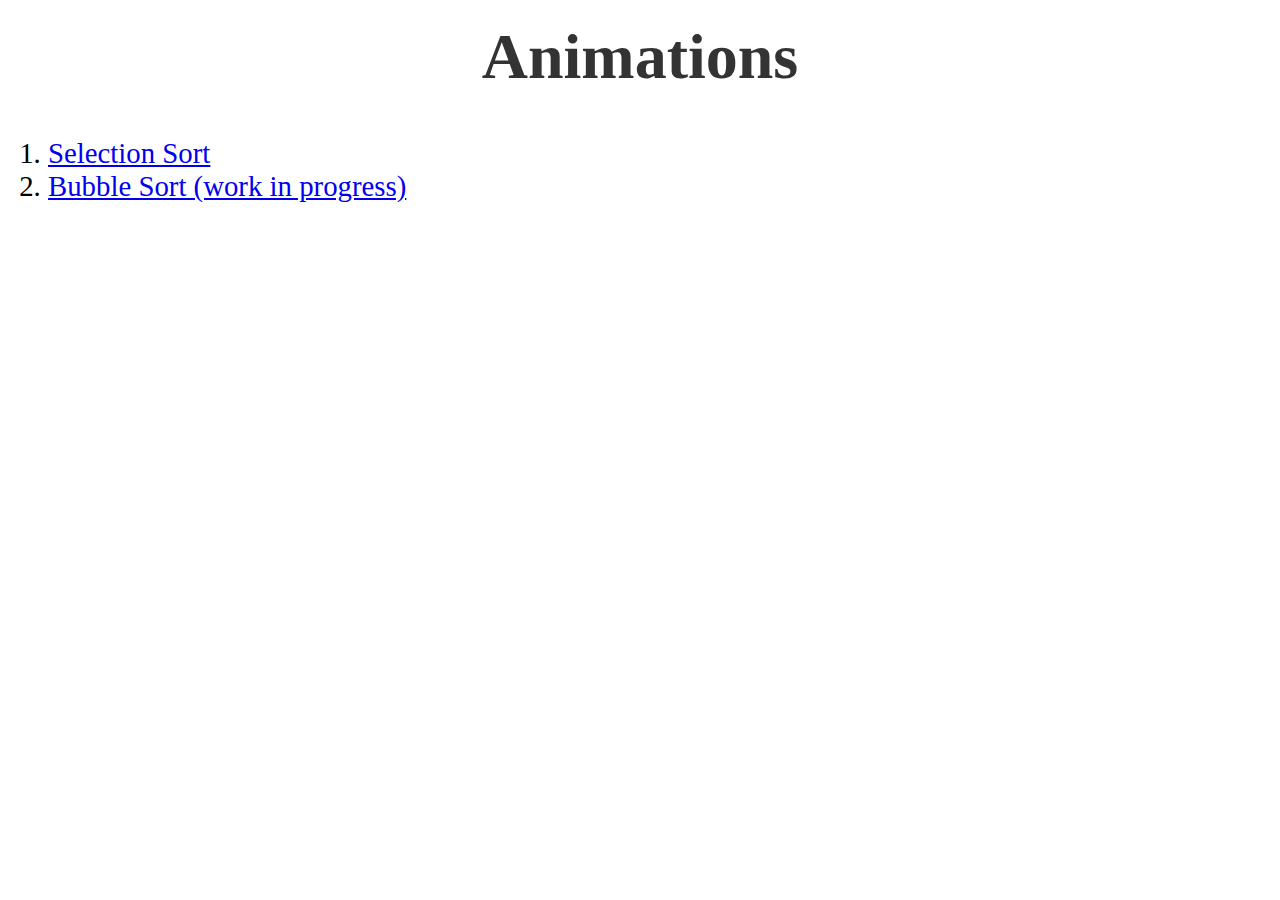
==== index.html @ 37292c59 "first commit" ====
<!DOCTYPE html>
<html lang="en">
<head>
    <meta charset="UTF-8">
    <meta name="viewport" content="width=device-width, initial-scale=1.0">
    <title>Document</title>
    <link rel="stylesheet" href="styles.css">
</head>
<body>
    <h1 id="heading">Animations</h1>

    <ol class="top-level-list">
        <li><a href="animations/selection-sort/selectionsort.html">
            Selection Sort
        </a></li>
        <li><a href="animations/bubble-sort/bubblesort.html">
            Bubble Sort (work in progress)
        </a></li>
    </ol>

</body>
</html>
---- styles.css ----
#heading {
    font-size: 4rem;
    font-weight: bold;
    color: #333;
    text-align: center;
    margin-top: 20px;
}

.top-level-list{
    font-size: 1.8rem;
}
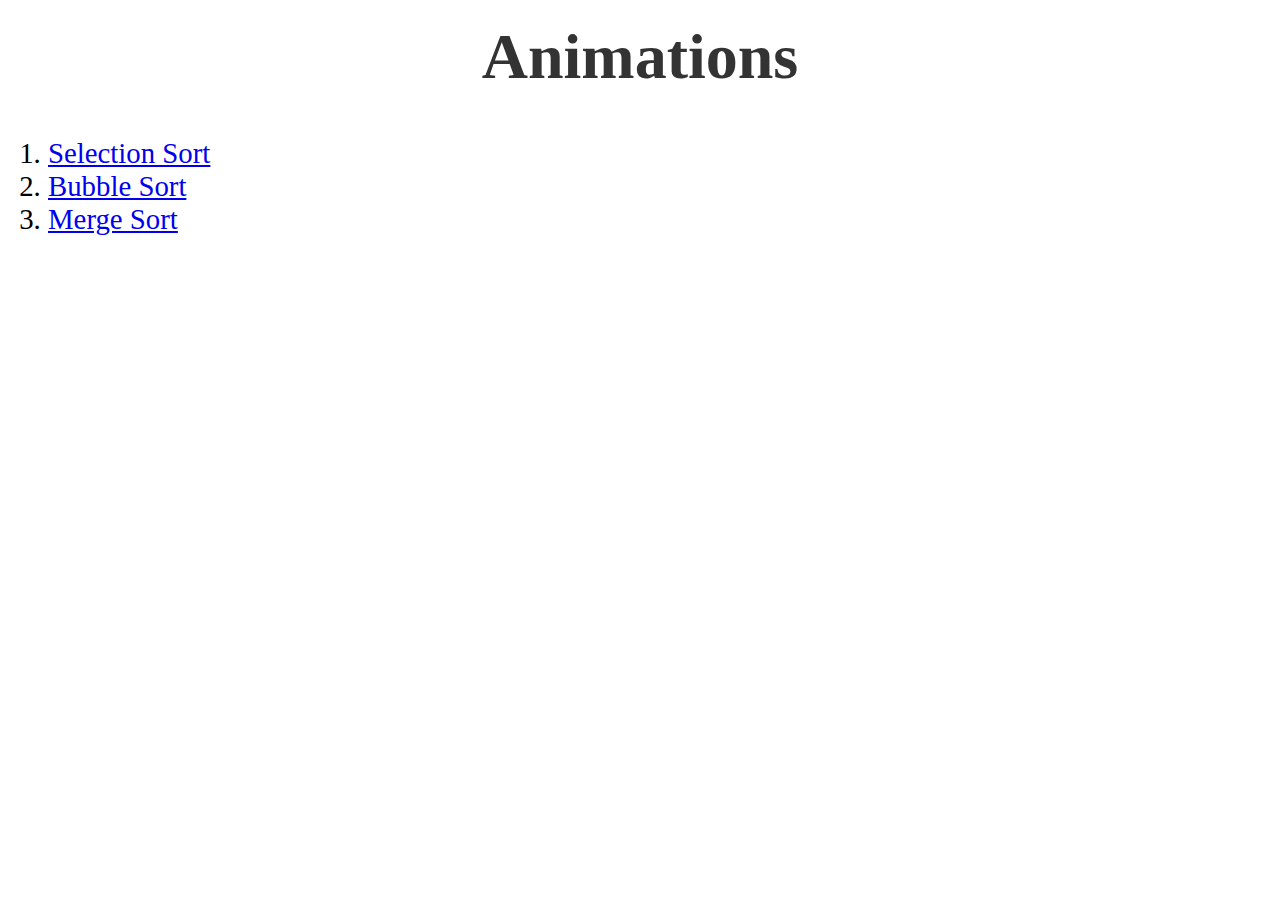
==== commit 857c77f5: "Added merge sort. Plan to add notes later." ====
--- a/index.html
+++ b/index.html
@@ -14,7 +14,10 @@
             Selection Sort
         </a></li>
         <li><a href="animations/bubble-sort/bubblesort.html">
-            Bubble Sort (work in progress)
+            Bubble Sort
+        </a></li>
+        <li><a href="animations/merge-sort/mergesort.html">
+            Merge Sort
         </a></li>
     </ol>
 
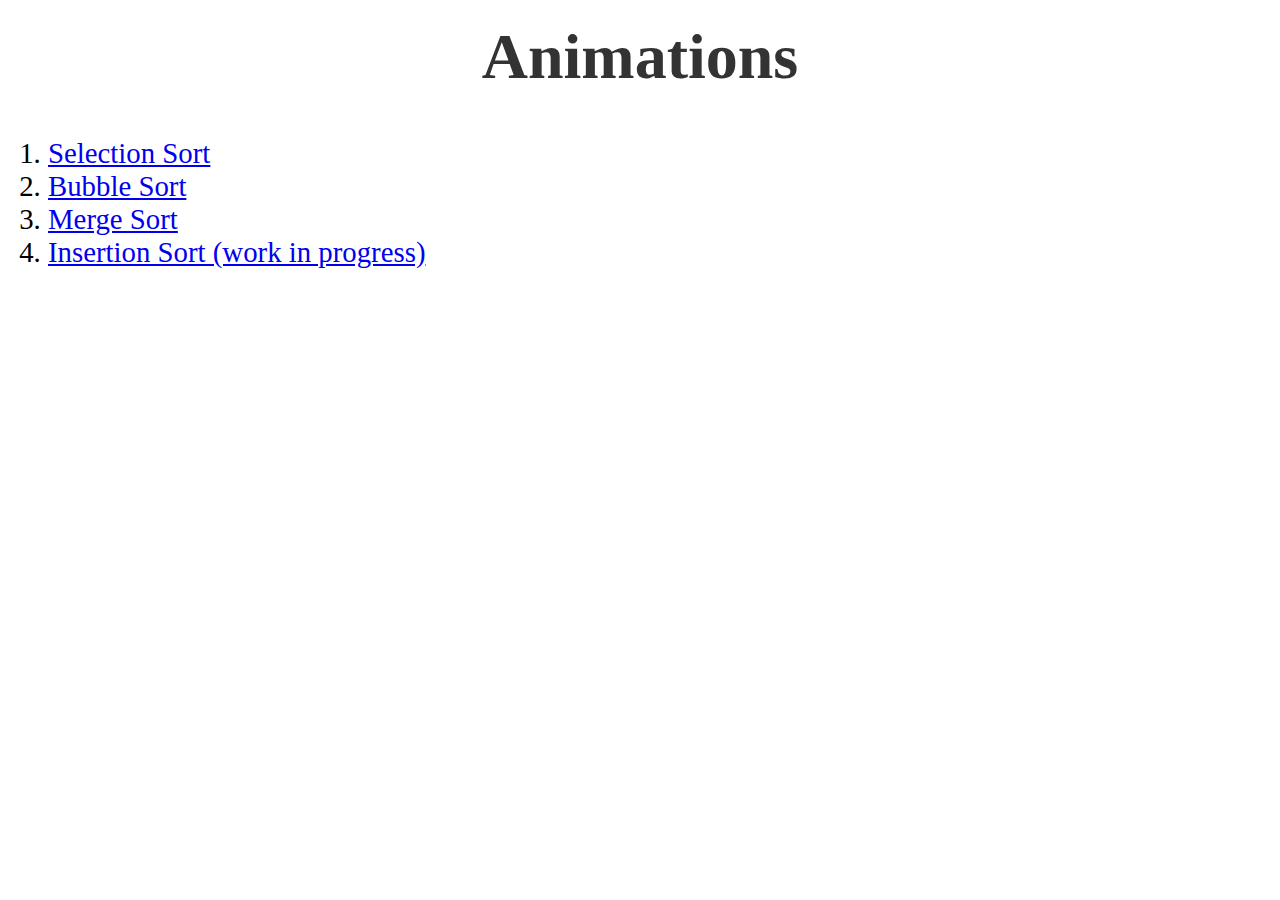
==== commit 25fb2c14: "added insertion sort" ====
--- a/index.html
+++ b/index.html
@@ -19,6 +19,9 @@
         <li><a href="animations/merge-sort/mergesort.html">
             Merge Sort
         </a></li>
+        <li><a href="animations/insertion-sort/insertionsort.html">
+            Insertion Sort (work in progress)
+        </a></li>
     </ol>
 
 </body>
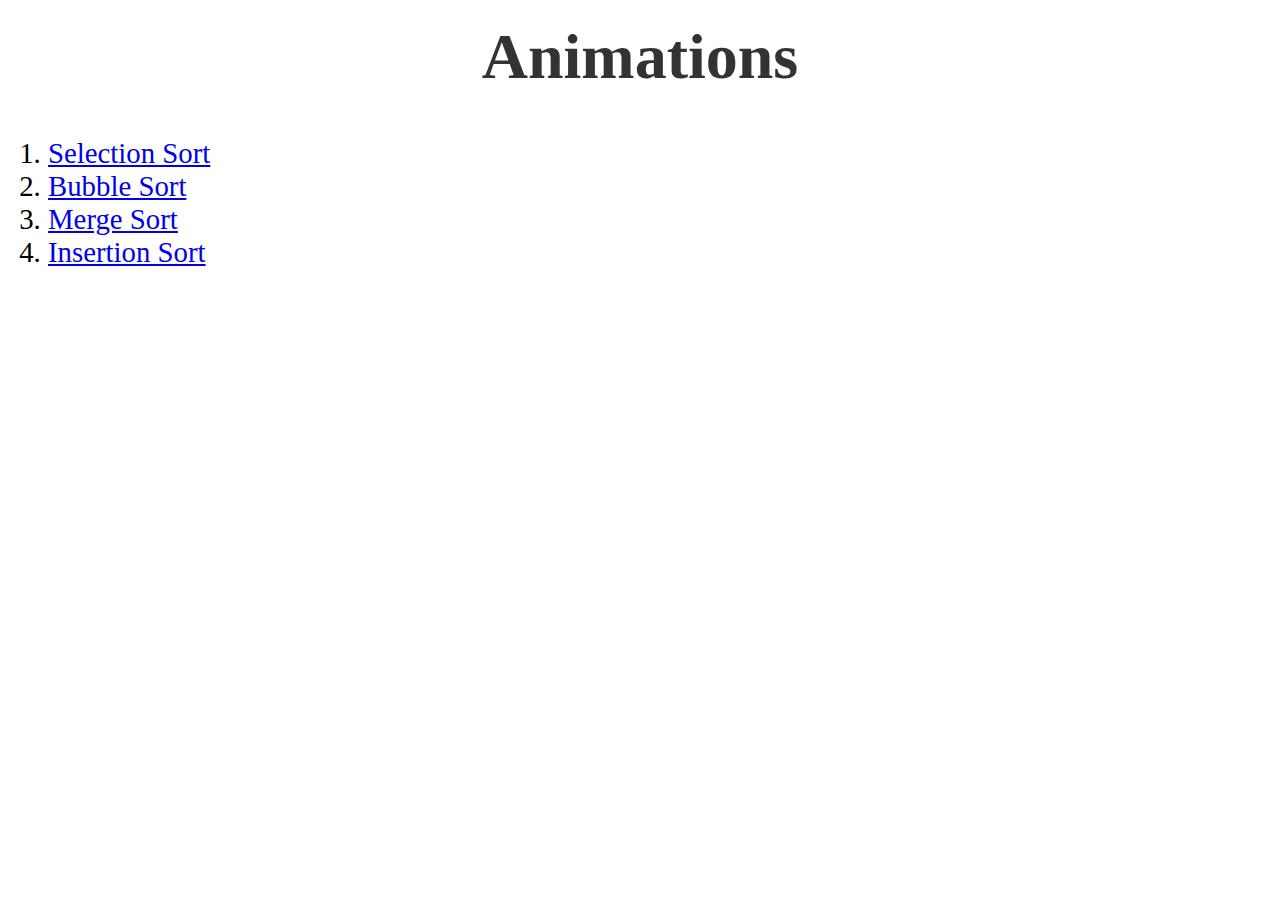
==== commit 4ee069da: "updated homepage; updated title and list" ====
--- a/index.html
+++ b/index.html
@@ -3,7 +3,7 @@
 <head>
     <meta charset="UTF-8">
     <meta name="viewport" content="width=device-width, initial-scale=1.0">
-    <title>Document</title>
+    <title>Animations</title>
     <link rel="stylesheet" href="styles.css">
 </head>
 <body>
@@ -20,9 +20,8 @@
             Merge Sort
         </a></li>
         <li><a href="animations/insertion-sort/insertionsort.html">
-            Insertion Sort (work in progress)
+            Insertion Sort
         </a></li>
     </ol>
-
 </body>
 </html>